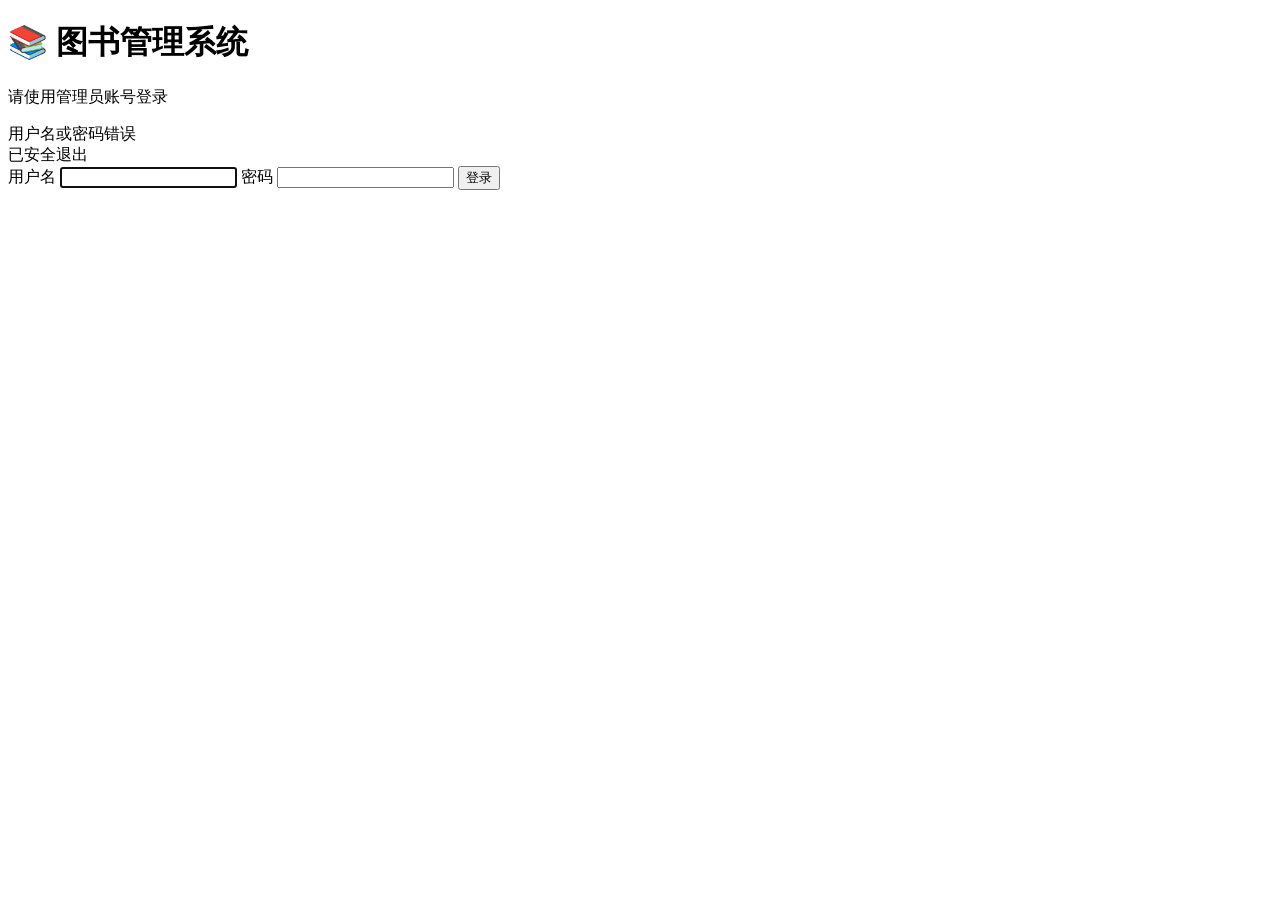
==== src/main/resources/templates/login.html @ d9a16e21 "feat: 实现小型图书馆管理系统 MVP（图书/读者/借还 + 32 个测试）" ====
<!DOCTYPE html>
<html xmlns:th="http://www.thymeleaf.org" lang="zh-CN">
<head th:replace="~{fragments/layout :: head('登录')}"></head>
<body class="login-body">
<div class="login-wrap">
    <div class="login-card">
        <h1>📚 图书管理系统</h1>
        <p class="sub">请使用管理员账号登录</p>

        <div class="alert err" th:if="${param.error}">用户名或密码错误</div>
        <div class="alert ok" th:if="${param.logout}">已安全退出</div>

        <form th:action="@{/login}" method="post" class="form">
            <label>用户名
                <input type="text" name="username" autofocus required>
            </label>
            <label>密码
                <input type="password" name="password" required>
            </label>
            <button class="btn primary" type="submit">登录</button>
        </form>
    </div>
</div>
</body>
</html>
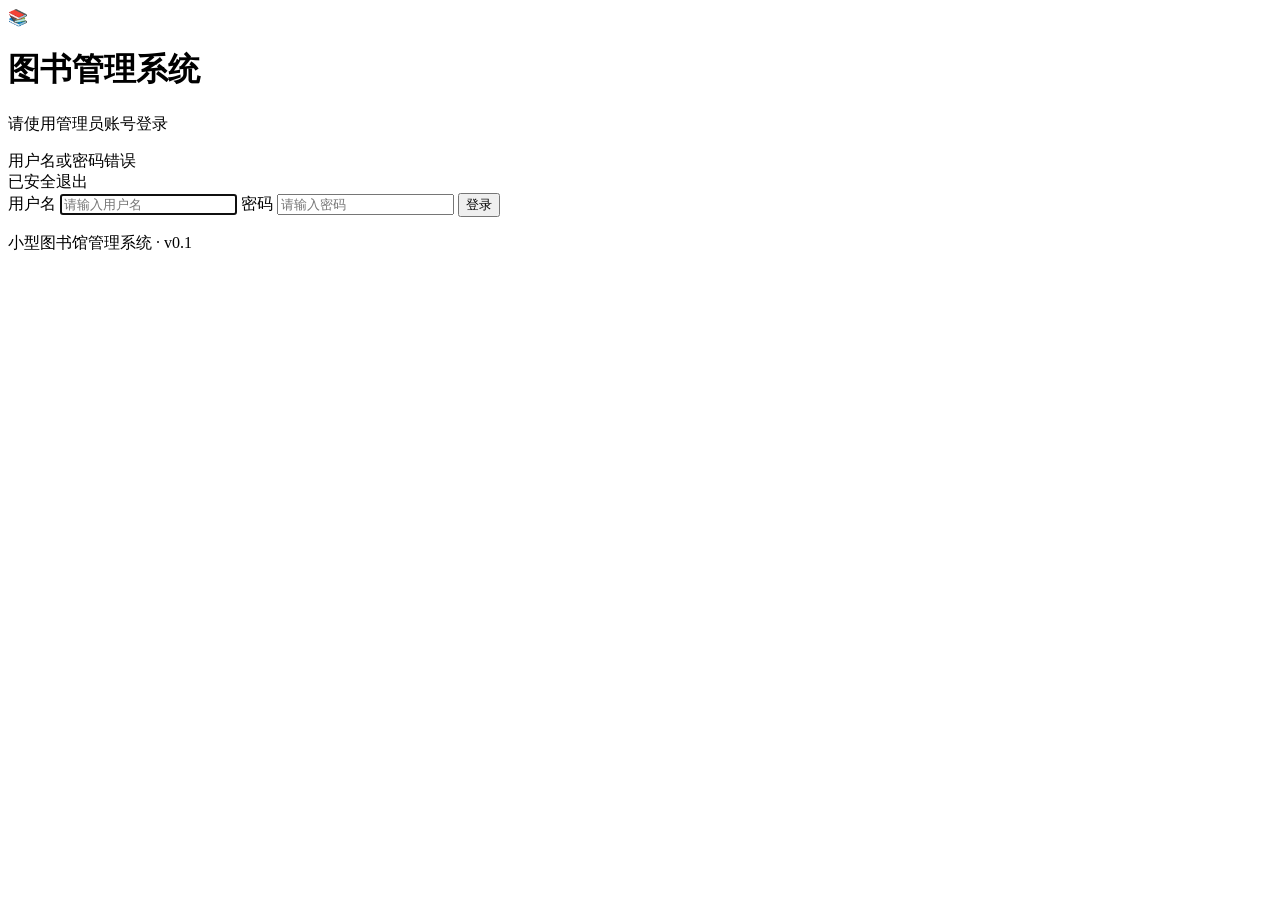
==== commit 88905d73: "feat: 界面美化与 40 本示例图书 - 修复登录页用户名/密码输入框尺寸不一致（统一表单控件样式并补齐 password 类型） - 登录页改为独立卡片式设计，增加品牌图标与页脚 - 统一按钮、" ====
--- a/src/main/resources/templates/login.html
+++ b/src/main/resources/templates/login.html
@@ -4,21 +4,26 @@
 <body class="login-body">
 <div class="login-wrap">
     <div class="login-card">
-        <h1>📚 图书管理系统</h1>
+        <div class="login-logo">📚</div>
+        <h1>图书管理系统</h1>
         <p class="sub">请使用管理员账号登录</p>
 
         <div class="alert err" th:if="${param.error}">用户名或密码错误</div>
         <div class="alert ok" th:if="${param.logout}">已安全退出</div>
 
         <form th:action="@{/login}" method="post" class="form">
-            <label>用户名
-                <input type="text" name="username" autofocus required>
+            <label for="username">用户名
+                <input id="username" type="text" name="username" placeholder="请输入用户名"
+                       autocomplete="username" autofocus required>
             </label>
-            <label>密码
-                <input type="password" name="password" required>
+            <label for="password">密码
+                <input id="password" type="password" name="password" placeholder="请输入密码"
+                       autocomplete="current-password" required>
             </label>
             <button class="btn primary" type="submit">登录</button>
         </form>
+
+        <p class="login-foot">小型图书馆管理系统 · v0.1</p>
     </div>
 </div>
 </body>
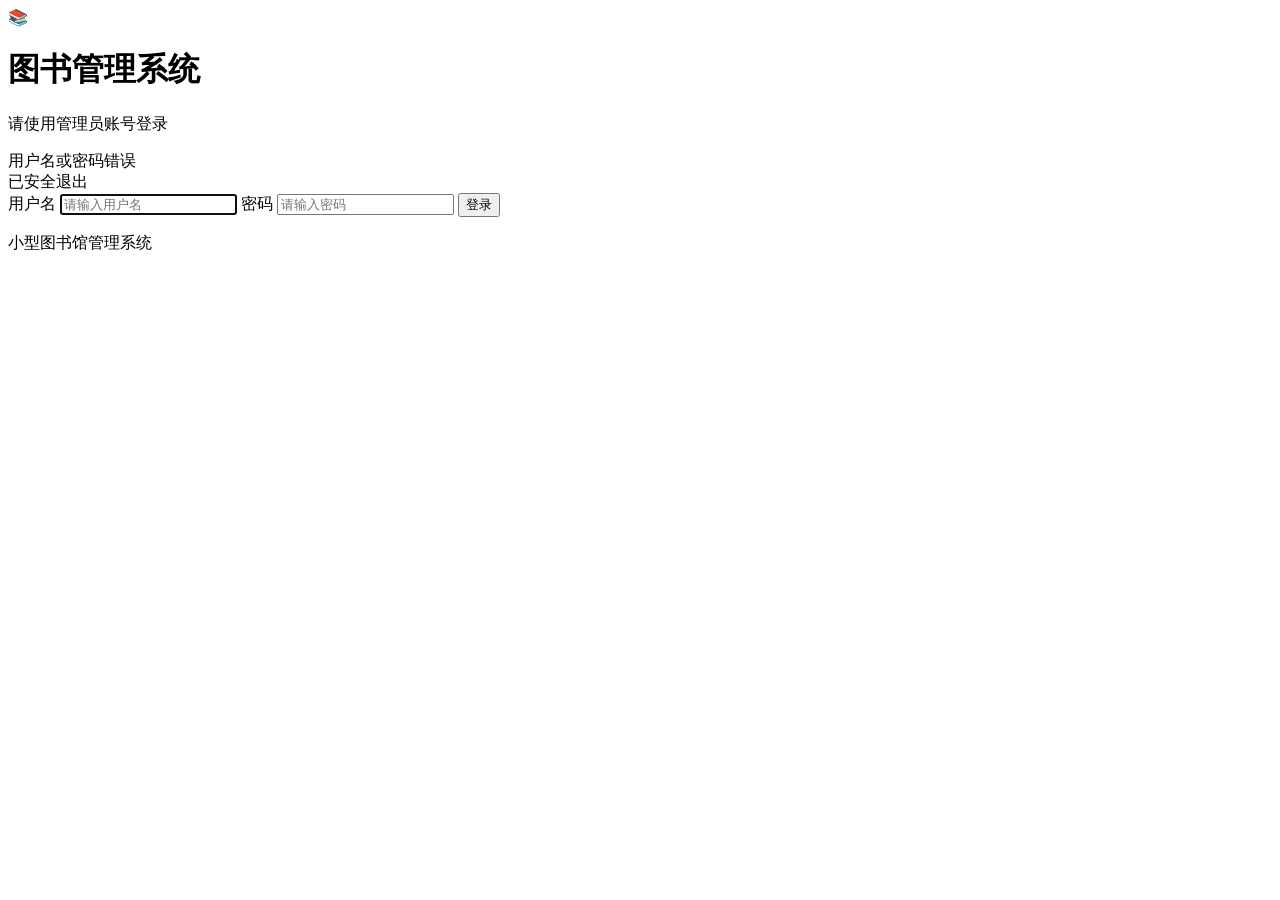
==== commit b0f53864: "fix: 统一图书列表书名列的对齐与行高，版本号升级到 0.7.0 - 书名单元格不再直接用 flex 布局（td 变成 flex 容器会导致行内元素垂直错位），   改为 td 内 .title-w" ====
--- a/src/main/resources/templates/login.html
+++ b/src/main/resources/templates/login.html
@@ -23,7 +23,7 @@
             <button class="btn primary" type="submit">登录</button>
         </form>
 
-        <p class="login-foot">小型图书馆管理系统 · v0.1</p>
+        <p class="login-foot" th:text="|小型图书馆管理系统 · v${appVersion}|">小型图书馆管理系统</p>
     </div>
 </div>
 </body>
